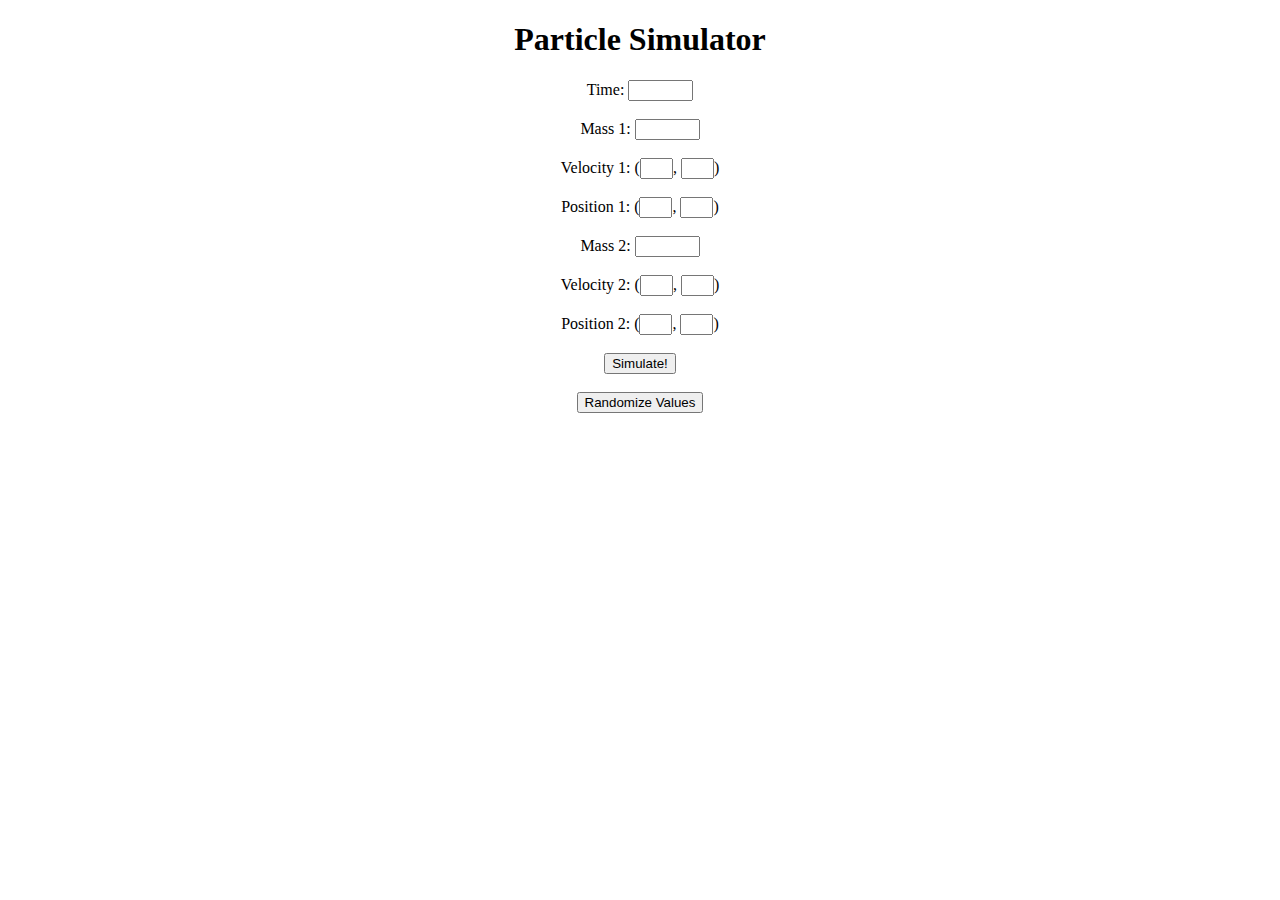
==== templates/index.html @ 6b0f74e6 "Initialization" ====
<!DOCTYPE html>
<html lang=en dir="ltr">
<head>
  <title>Particle Simulator</title>
</head>

<body>
  <center>
  <h1> Particle Simulator </h1>
  <form method="POST" name="init">
    Time: <input type="text" name="time" size="5"> <br> <br>
    Mass 1: <input type="text" name="massOne" size="5"> <br> <br>
    Velocity 1: (<input type="text" name="velOneX" size="1">, <input type="text" name="velOneY" size="1">) <br> <br>
    Position 1: (<input type="text" name="posOneX" size="1">, <input type="text" name="posOneY" size="1">) <br> <br>
    Mass 2: <input type="text" name="massTwo" size="5"> <br> <br>
    Velocity 2: (<input type="text" name="velTwoX" size="1">, <input type="text" name="velTwoY" size="1">) <br> <br>
    Position 2: (<input type="text" name="posTwoX" size="1">, <input type="text" name="posTwoY" size="1">) <br> <br>
    <input type="submit" value="Simulate!"> <br> <br>
  </form>
  <button>Randomize Values</button onclick="randomize()">
  </center>
</body>

<script>
function randomize() {
  var form = document.forms.init;
  // form.elements.massOne.
}

</script>
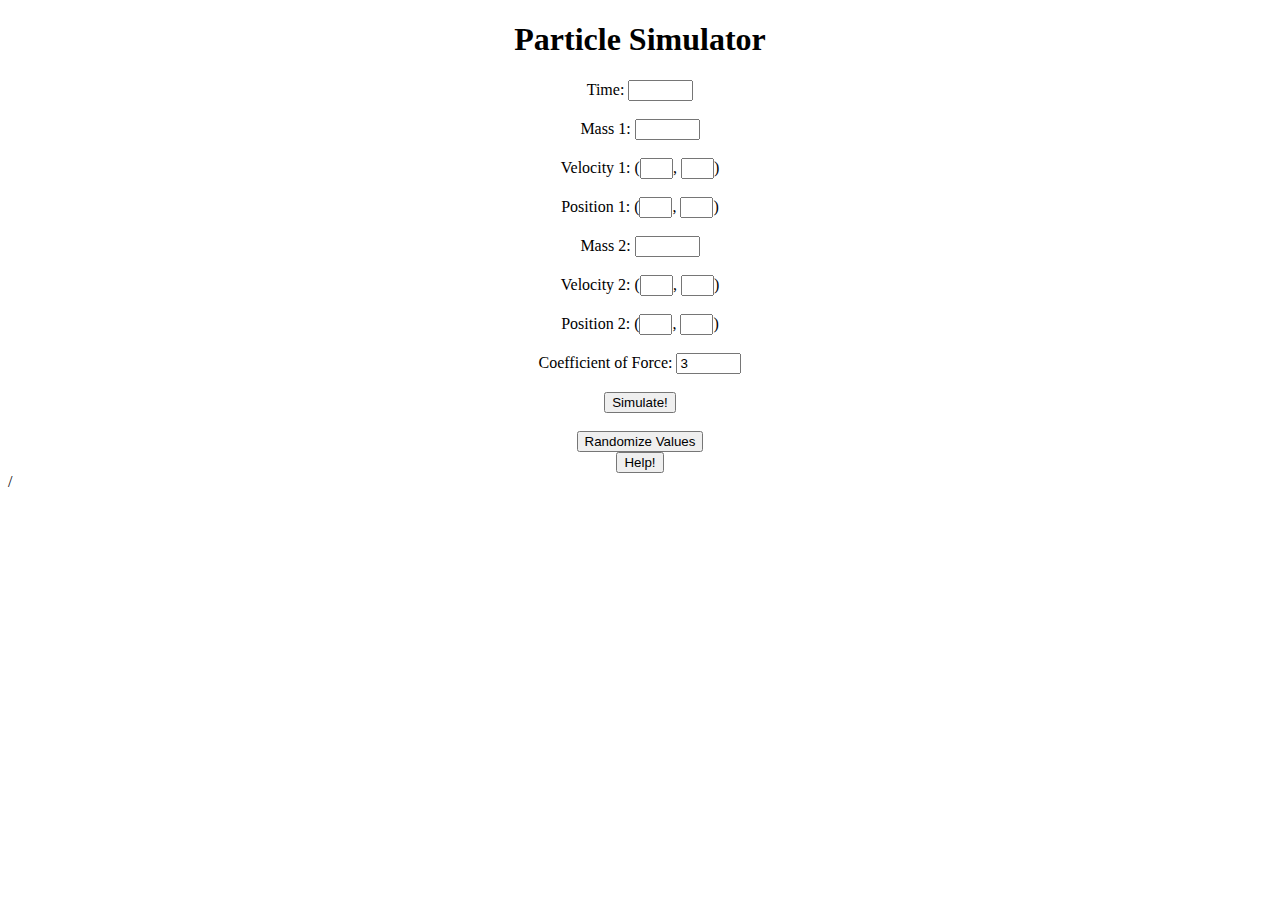
==== commit 6714ec6a: "Major changes" ====
--- a/templates/index.html
+++ b/templates/index.html
@@ -2,29 +2,58 @@
 <html lang=en dir="ltr">
 <head>
   <title>Particle Simulator</title>
+  <link rel="stylesheet" type="text/css" href="static/basic.css">
 </head>
 
 <body>
   <center>
   <h1> Particle Simulator </h1>
-  <form method="POST" name="init">
-    Time: <input type="text" name="time" size="5"> <br> <br>
-    Mass 1: <input type="text" name="massOne" size="5"> <br> <br>
-    Velocity 1: (<input type="text" name="velOneX" size="1">, <input type="text" name="velOneY" size="1">) <br> <br>
-    Position 1: (<input type="text" name="posOneX" size="1">, <input type="text" name="posOneY" size="1">) <br> <br>
-    Mass 2: <input type="text" name="massTwo" size="5"> <br> <br>
-    Velocity 2: (<input type="text" name="velTwoX" size="1">, <input type="text" name="velTwoY" size="1">) <br> <br>
-    Position 2: (<input type="text" name="posTwoX" size="1">, <input type="text" name="posTwoY" size="1">) <br> <br>
+  <form method="POST">
+    Time: <input type="text" id="time" name="time" size="5"> <br> <br>
+    Mass 1: <input type="text" id="massOne" name="massOne" size="5"> <br> <br>
+    Velocity 1: (<input type="text" id="velOneX" name="velOneX" size="1">, <input type="text" id="velOneY" name="velOneY" size="1">) <br> <br>
+    Position 1: (<input type="text" id="posOneX" name="posOneX" size="1">, <input type="text" id="posOneY" name="posOneY" size="1">) <br> <br>
+    Mass 2: <input type="text" id="massTwo" name="massTwo" size="5"> <br> <br>
+    Velocity 2: (<input type="text" id="velTwoX" name="velTwoX" size="1">, <input type="text" id="velTwoY" name="velTwoY" size="1">) <br> <br>
+    Position 2: (<input type="text" id="posTwoX" name="posTwoX" size="1">, <input type="text" id="posTwoY" name="posTwoY" size="1">) <br> <br>
+    Coefficient of Force: <input type="text" id="coeff" name="coeff" size="5" value="3"> <br> <br>
     <input type="submit" value="Simulate!"> <br> <br>
   </form>
-  <button>Randomize Values</button onclick="randomize()">
+  <button OnClick="randomize()" type="button">Randomize Values</button>
+  <br>
+  <button onclick="location.href='about'">Help!</button>
   </center>
 </body>
 
 <script>
 function randomize() {
-  var form = document.forms.init;
-  // form.elements.massOne.
+  document.getElementById("time").value = "100";
+  document.getElementById("massOne").value = detMass(getRandomInt(0, 2));
+  document.getElementById("massTwo").value = detMass(getRandomInt(0, 2));
+  document.getElementById("velOneX").value = getRandomInt(-3, 3);
+  document.getElementById("velOneY").value = getRandomInt(-3, 3);
+  document.getElementById("velTwoX").value = getRandomInt(-3, 3);
+  document.getElementById("velTwoY").value = getRandomInt(-3, 3);
+  document.getElementById("posOneX").value = getRandomInt(-30, 30);
+  document.getElementById("posOneY").value = getRandomInt(-30, 30);
+  document.getElementById("posTwoX").value = getRandomInt(-30, 30);
+  document.getElementById("posTwoY").value = getRandomInt(-30, 30);
+
+function getRandomInt(min, max) {
+  min = Math.ceil(min);
+  max = Math.floor(max);
+  return Math.floor(Math.random() * (max - min)) + min; //The maximum is exclusive and the minimum is inclusive
+}
+
+function detMass(num) {
+  if (num == 1) {
+    return 1000;
+  } else {
+    return 3000;
+  }
+}
+
 }
 
 </script>
+/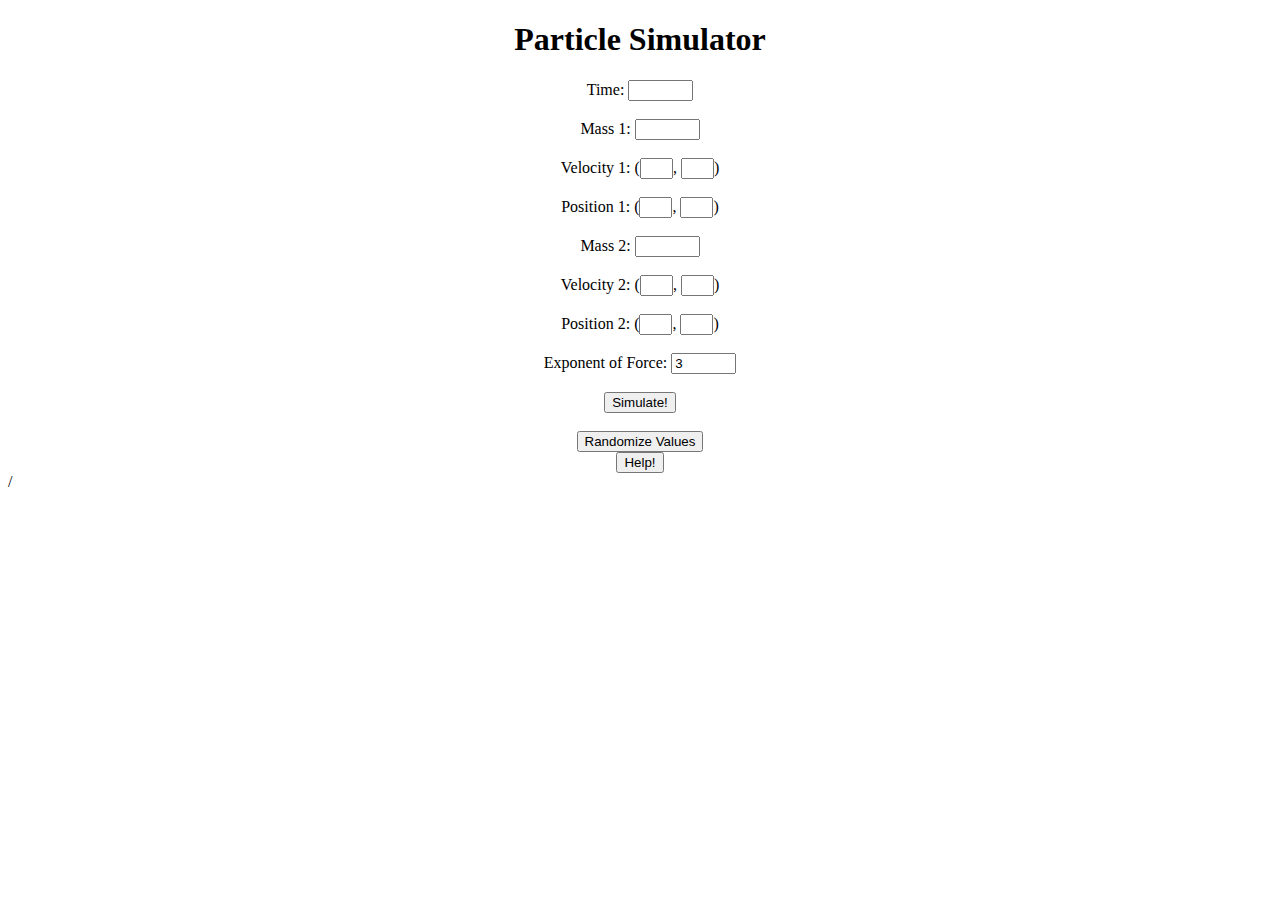
==== commit a283498e: "Changed coeff --> exponent" ====
--- a/templates/index.html
+++ b/templates/index.html
@@ -16,7 +16,7 @@
     Mass 2: <input type="text" id="massTwo" name="massTwo" size="5"> <br> <br>
     Velocity 2: (<input type="text" id="velTwoX" name="velTwoX" size="1">, <input type="text" id="velTwoY" name="velTwoY" size="1">) <br> <br>
     Position 2: (<input type="text" id="posTwoX" name="posTwoX" size="1">, <input type="text" id="posTwoY" name="posTwoY" size="1">) <br> <br>
-    Coefficient of Force: <input type="text" id="coeff" name="coeff" size="5" value="3"> <br> <br>
+    Exponent of Force: <input type="text" id="coeff" name="coeff" size="5" value="3"> <br> <br>
     <input type="submit" value="Simulate!"> <br> <br>
   </form>
   <button OnClick="randomize()" type="button">Randomize Values</button>
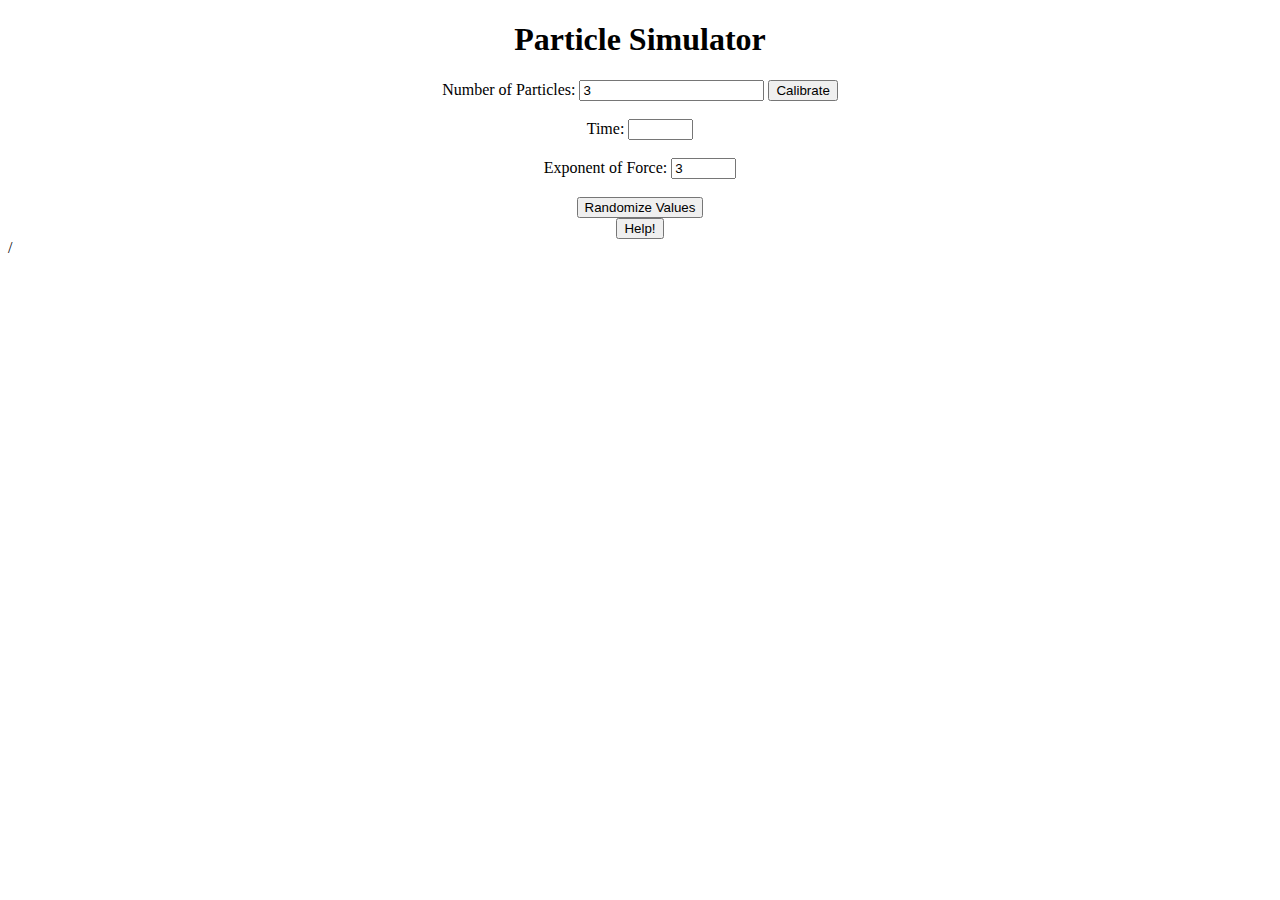
==== commit 2ff5bca2: "Added support for multiple bodies on the website" ====
--- a/templates/index.html
+++ b/templates/index.html
@@ -7,17 +7,12 @@
 
 <body>
   <center>
-  <h1> Particle Simulator </h1>
-  <form method="POST">
+  <h1> Particle Simulator </h1>  
+  <form method="POST" id="form">
+    Number of Particles: <input type="text" id="numParticles" name="numParticles" value="3"> <button id="wow" type="button"> Calibrate </button> <br> <br>
     Time: <input type="text" id="time" name="time" size="5"> <br> <br>
-    Mass 1: <input type="text" id="massOne" name="massOne" size="5"> <br> <br>
-    Velocity 1: (<input type="text" id="velOneX" name="velOneX" size="1">, <input type="text" id="velOneY" name="velOneY" size="1">) <br> <br>
-    Position 1: (<input type="text" id="posOneX" name="posOneX" size="1">, <input type="text" id="posOneY" name="posOneY" size="1">) <br> <br>
-    Mass 2: <input type="text" id="massTwo" name="massTwo" size="5"> <br> <br>
-    Velocity 2: (<input type="text" id="velTwoX" name="velTwoX" size="1">, <input type="text" id="velTwoY" name="velTwoY" size="1">) <br> <br>
-    Position 2: (<input type="text" id="posTwoX" name="posTwoX" size="1">, <input type="text" id="posTwoY" name="posTwoY" size="1">) <br> <br>
     Exponent of Force: <input type="text" id="coeff" name="coeff" size="5" value="3"> <br> <br>
-    <input type="submit" value="Simulate!"> <br> <br>
+    <div id="placeDiv"></div>
   </form>
   <button OnClick="randomize()" type="button">Randomize Values</button>
   <br>
@@ -27,17 +22,19 @@
 
 <script>
 function randomize() {
+  num = getRandomInt(1, 11);
+  document.getElementById("numParticles").value = num;
+  document.getElementById("wow").click();
   document.getElementById("time").value = "100";
-  document.getElementById("massOne").value = detMass(getRandomInt(0, 2));
-  document.getElementById("massTwo").value = detMass(getRandomInt(0, 2));
-  document.getElementById("velOneX").value = getRandomInt(-3, 3);
-  document.getElementById("velOneY").value = getRandomInt(-3, 3);
-  document.getElementById("velTwoX").value = getRandomInt(-3, 3);
-  document.getElementById("velTwoY").value = getRandomInt(-3, 3);
-  document.getElementById("posOneX").value = getRandomInt(-30, 30);
-  document.getElementById("posOneY").value = getRandomInt(-30, 30);
-  document.getElementById("posTwoX").value = getRandomInt(-30, 30);
-  document.getElementById("posTwoY").value = getRandomInt(-30, 30);
+
+  for (var i = 1; i < num + 1; i = i + 1) {
+    document.getElementById("mass" + i).value = detMass(getRandomInt(0, 2));
+    document.getElementById("vel" + i + "X").value = getRandomInt(-3, 3);
+    document.getElementById("vel" + i + "Y").value = getRandomInt(-3, 3);
+    document.getElementById("pos" + i + "X").value = getRandomInt(-30, 30);
+    document.getElementById("pos" + i + "Y").value = getRandomInt(-30, 30);
+  }
+}
 
 function getRandomInt(min, max) {
   min = Math.ceil(min);
@@ -53,7 +50,26 @@
   }
 }
 
+var form = document.getElementById("placeDiv");
+var button = document.getElementById("wow");
+
+function calibrateForm() {
+  form.innerHTML = ""
+  var num = Number(numParticles.value);
+  for (var i = 1; i < num + 1; i = i + 1) {
+    var div = document.createElement("div");
+    div.innerHTML = `    Mass ${i}: <input type="text" id="mass${i}" name="mass${i}"> <br> <br>
+    Velocity ${i}: (<input type="text" id="vel${i}X" name="vel${i}X" size="1">, <input type="text" id="vel${i}Y" name="vel${i}Y" size="1">) <br> <br>
+    Position ${i}: (<input type="text" id="pos${i}X" name="pos${i}X" size="1">, <input type="text" id="pos${i}Y" name="pos${i}Y" size="1">) <br> <br>`
+    form.appendChild(div);
+  }
+
+  var div = document.createElement("div");
+  div.innerHTML = `<input type="submit" value="Simulate!"> <br> <br>`
+  form.appendChild(div);
 }
+
+button.addEventListener("click", calibrateForm);
 
 </script>
 /